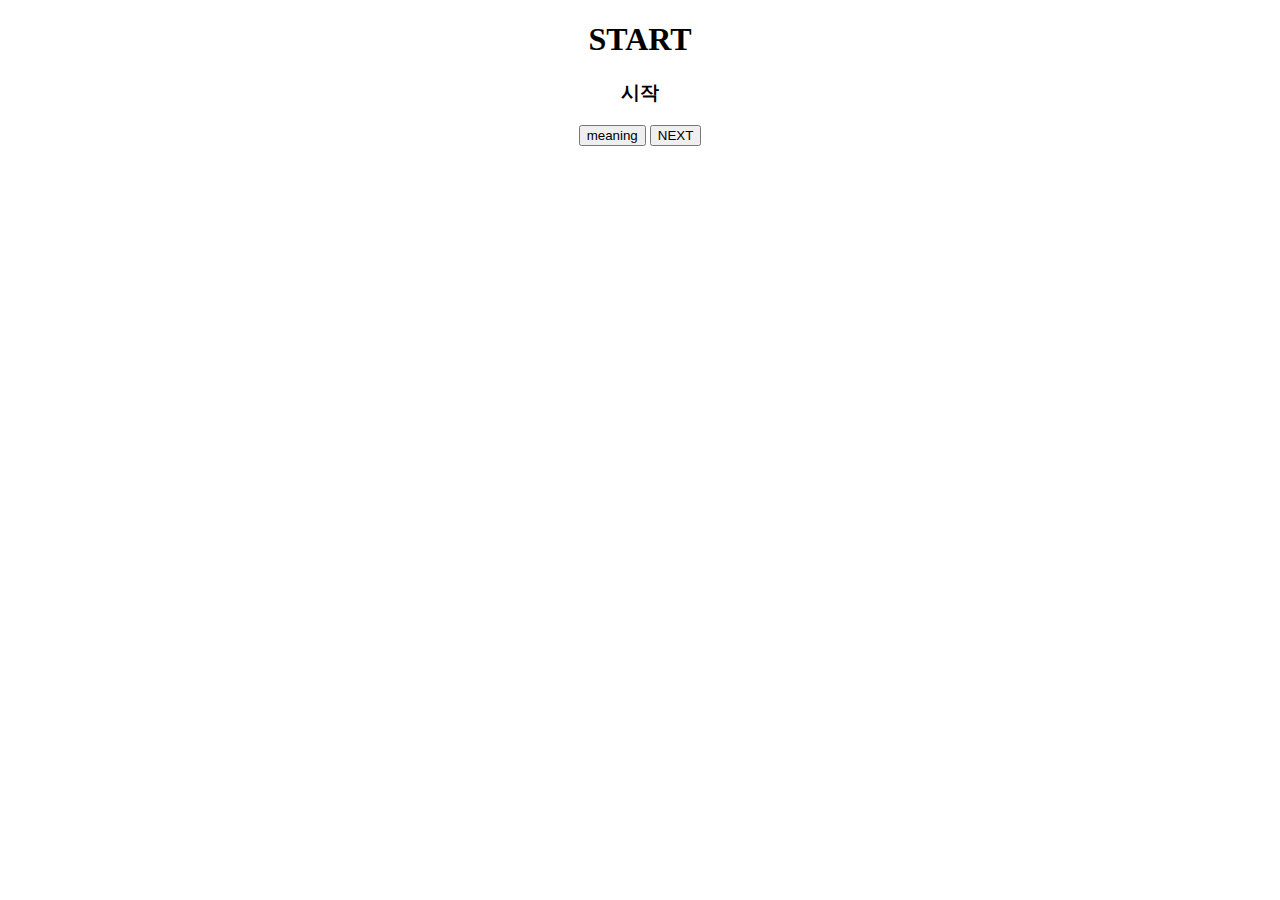
==== test.html @ ff2d6e15 "proto" ====
<!DOCTYPE html>
<html>

  <head>
    <meta charset="utf-8">
    <title>WORDS</title>
    <link rel="stylesheet" href="stl.css">
    <script type="text/javascript" src="jav.js"></script>
  </head>

  <body>
    <h1 id="word">
      START
    </h1>

    <h3 id="mean">
      시작
    </h3>

    <input type="button" id="mn" value="meaning" onclick="showMeaning();">
    <input type="button" id="nt" value="NEXT" onclick="showNext();">
  </body>

</html>
---- stl.css ----
body {
  text-align: center;
}
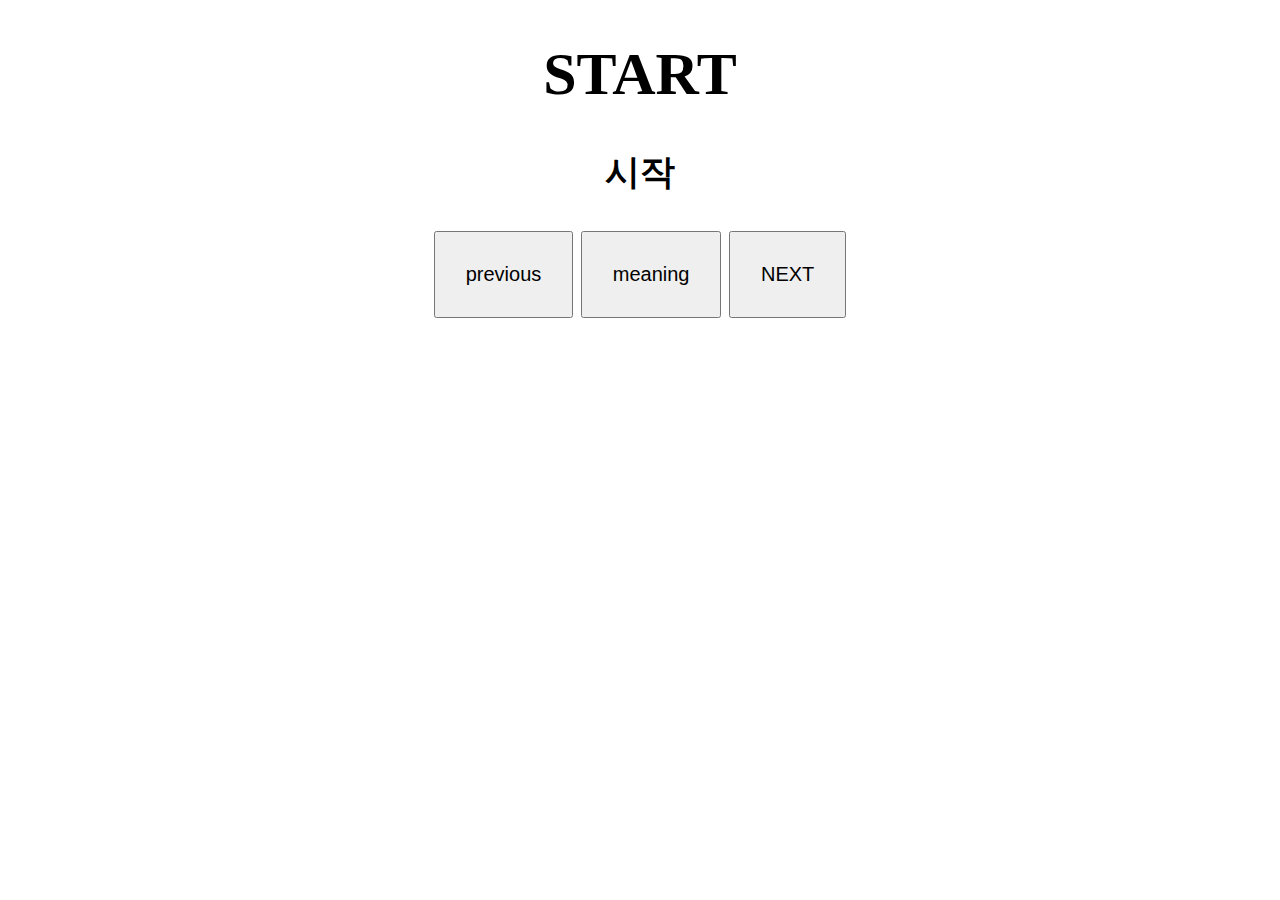
==== commit 303c72e8: "prev button, font size" ====
--- a/test.html
+++ b/test.html
@@ -17,6 +17,7 @@
       시작
     </h3>
 
+    <input type="button" id="pr" value="previous" onclick="showPrev();">
     <input type="button" id="mn" value="meaning" onclick="showMeaning();">
     <input type="button" id="nt" value="NEXT" onclick="showNext();">
   </body>
--- a/stl.css
+++ b/stl.css
@@ -1,3 +1,9 @@
 body {
   text-align: center;
+  font-size: 30px;
 }
+
+input {
+  padding: 30px;
+  font-size: 20px;
+}
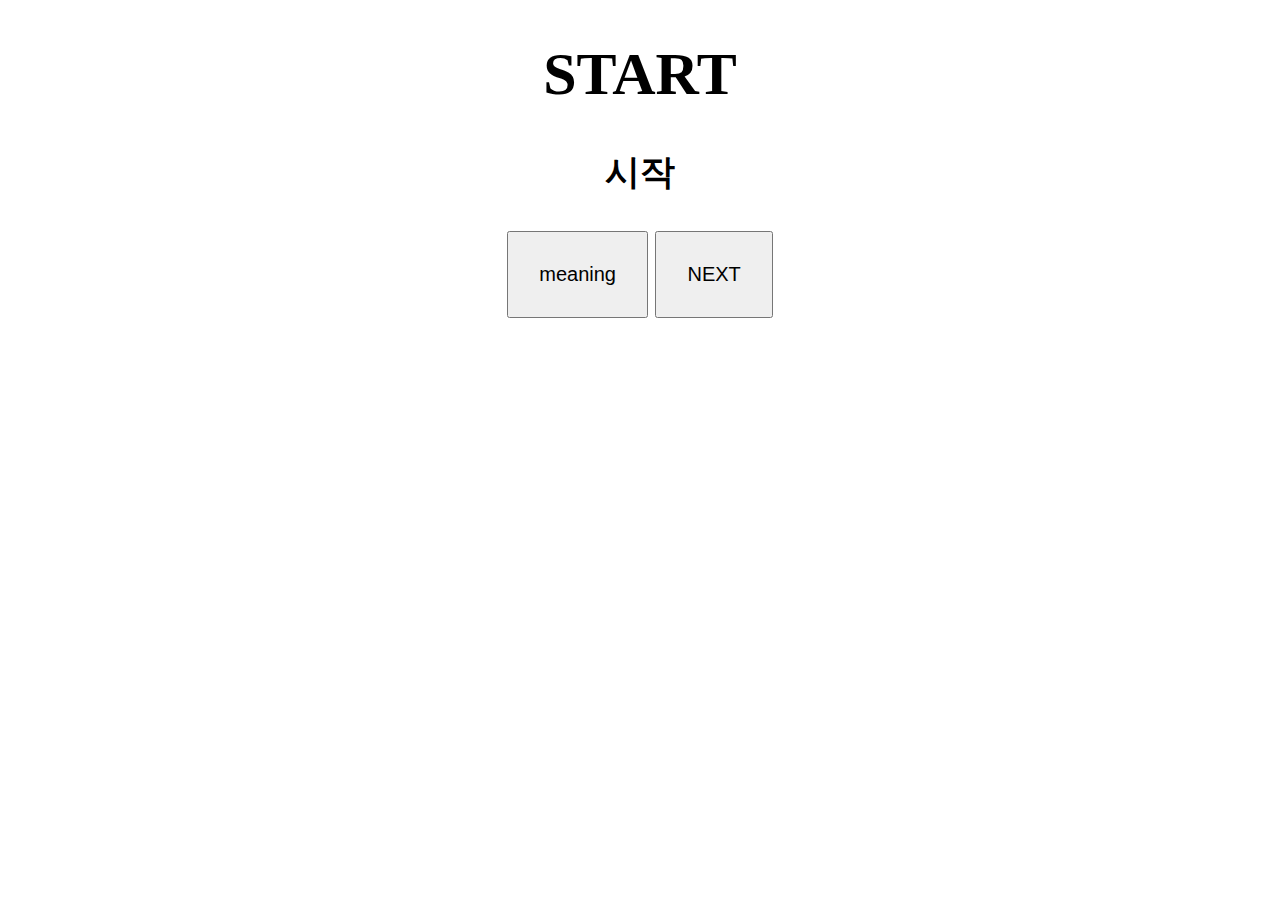
==== commit 63b83043: "del prev" ====
--- a/test.html
+++ b/test.html
@@ -17,7 +17,6 @@
       시작
     </h3>
 
-    <input type="button" id="pr" value="previous" onclick="showPrev();">
     <input type="button" id="mn" value="meaning" onclick="showMeaning();">
     <input type="button" id="nt" value="NEXT" onclick="showNext();">
   </body>
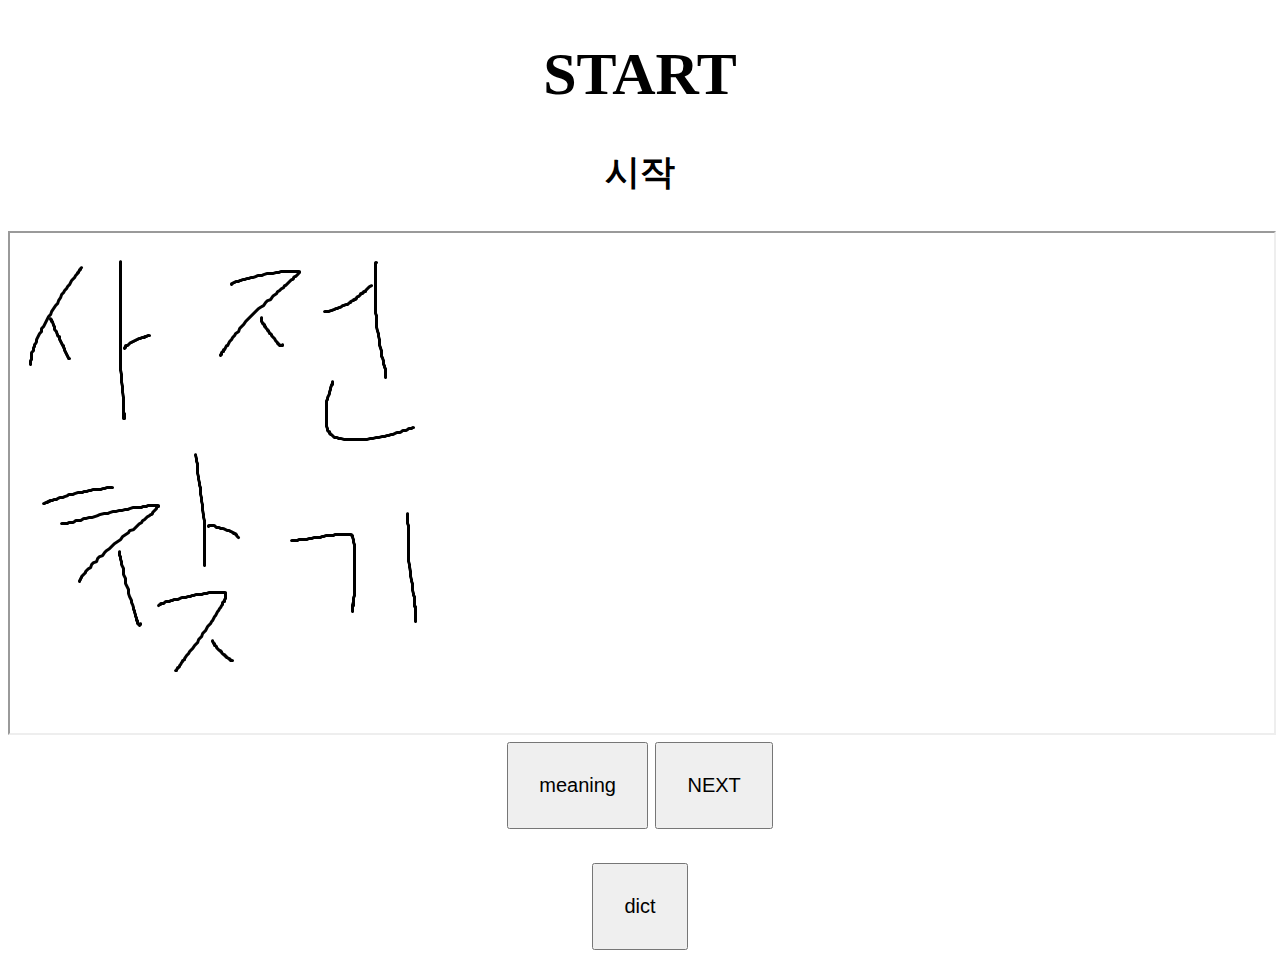
==== commit 3d0940b4: "words.exe, daum dict" ====
--- a/test.html
+++ b/test.html
@@ -17,8 +17,12 @@
       시작
     </h3>
 
+    <iframe src="dict.png" id="iframe_a" height="500px" width="100%"></iframe>
     <input type="button" id="mn" value="meaning" onclick="showMeaning();">
     <input type="button" id="nt" value="NEXT" onclick="showNext();">
+    <br>
+    <br>
+    <input type="button" id="di" value="dict" onclick="showDict();">
   </body>
 
 </html>
